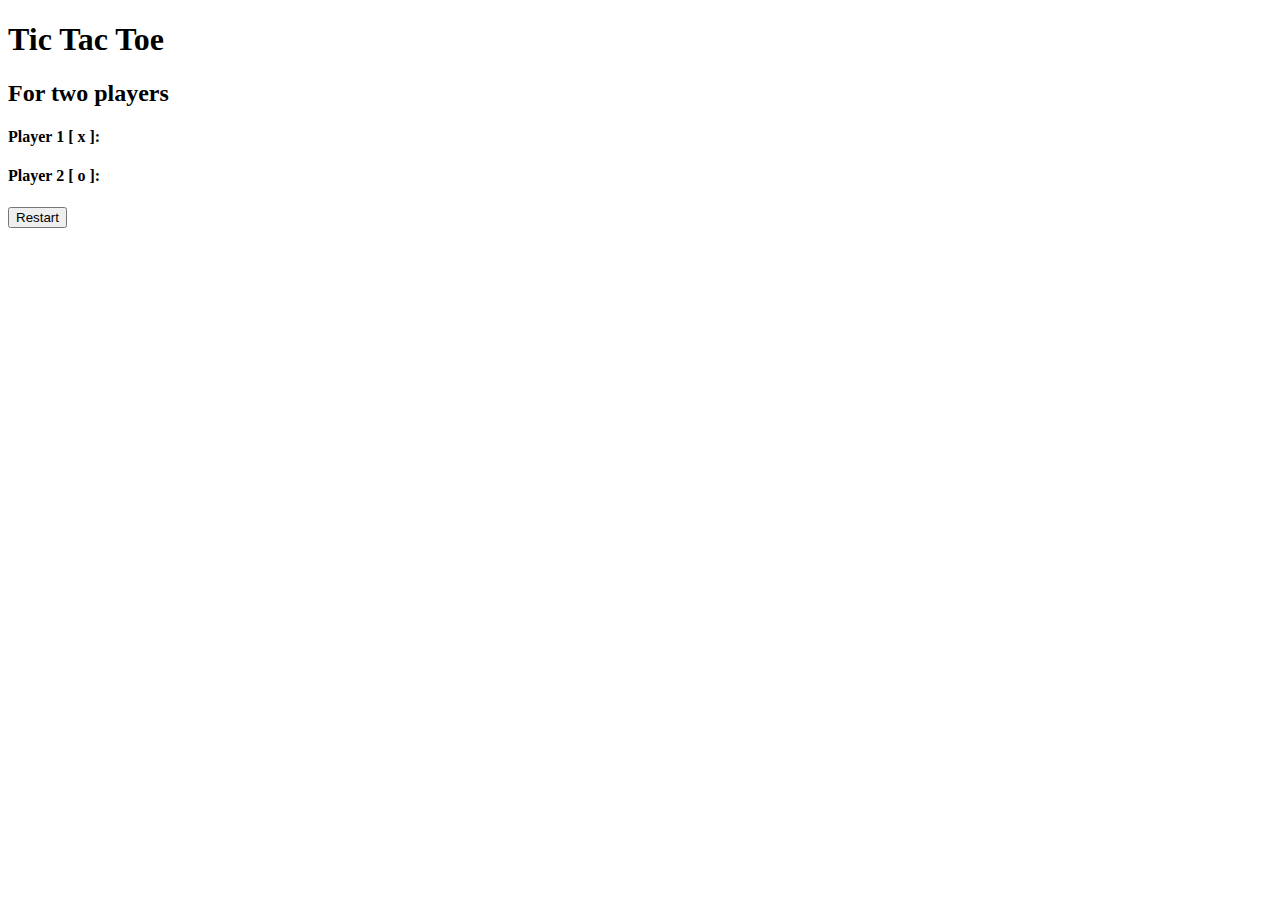
==== index.html @ 756ce1cf "changed file name to index" ====
<!DOCTYPE html>
<html>
<head>
  <title>Tic Tac Toe</title>
  <link rel="stylesheet" href="Tic-Tac-Toe.css">
</head>
<body>
  <div class="container">
    <h1>Tic Tac Toe</h1>
    <h2>For two players</h2>
    <h4>Player 1 [ <span id="x">x</span> ]:</h4>
    <h4>Player 2 [ <span id="o">o</span> ]:</h4>
    <div class="game">
      <div class="cell" data-cell></div>
      <div class="cell" data-cell></div>
      <div class="cell" data-cell></div>
      <div class="cell" data-cell></div>
      <div class="cell" data-cell></div>
      <div class="cell" data-cell></div>
      <div class="cell" data-cell></div>
      <div class="cell" data-cell></div>
      <div class="cell" data-cell></div>
    </div>
    <button class="restart-button">Restart</button>
    <p class="game-status"></p>
  </div>
  <script src="Tic-Tac-Toe.js"></script>
</body>

</html>
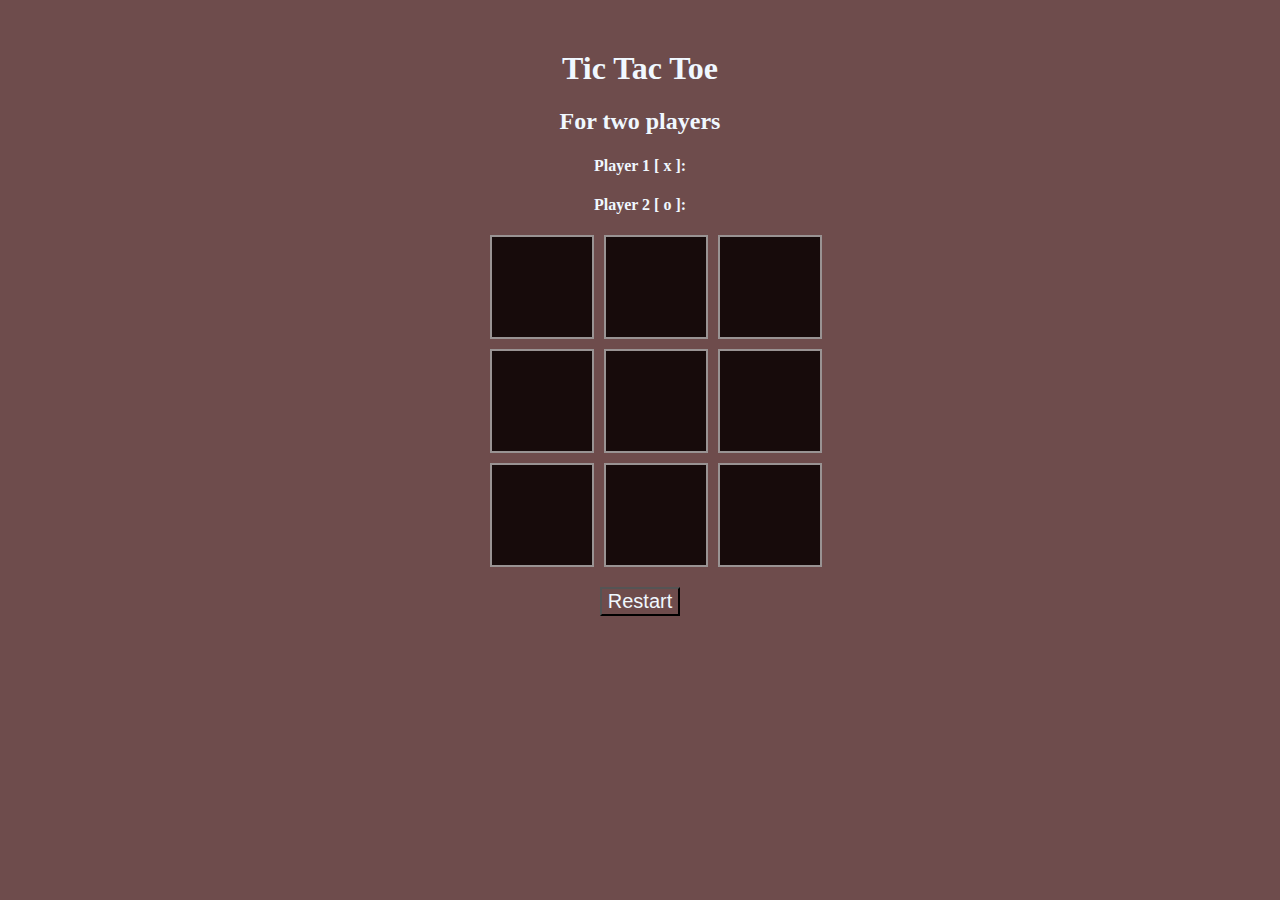
==== commit 75723907: "linked script and style file to html" ====
--- a/index.html
+++ b/index.html
@@ -2,7 +2,7 @@
 <html>
 <head>
   <title>Tic Tac Toe</title>
-  <link rel="stylesheet" href="Tic-Tac-Toe.css">
+  <link rel="stylesheet" href="style.css">
 </head>
 <body>
   <div class="container">
@@ -24,7 +24,7 @@
     <button class="restart-button">Restart</button>
     <p class="game-status"></p>
   </div>
-  <script src="Tic-Tac-Toe.js"></script>
+  <script src="script.js"></script>
 </body>
 
 </html>--- a/style.css
+++ b/style.css
@@ -0,0 +1,55 @@
+* {
+
+  background-color: rgb(110 76 76);
+  color: aliceblue;
+}
+
+.container {
+  text-align: center;
+  margin-top: 50px;
+}
+
+.game {
+  display: grid;
+  grid-template-columns: repeat(3, 1fr);
+  grid-gap: 10px;
+  width: 300px;
+  margin: 0 auto;
+}
+
+.cell {
+  width: 100px;
+  height: 100px;
+  background-color: #170b0b;
+  display: flex;
+  justify-content: center;
+  align-items: center;
+  border: 2px solid #999393;
+  cursor: pointer;
+}
+
+.cell.x::before {
+  content: "X";
+  font-size: 72px;
+  color: rgb(61, 186, 186);
+}
+
+.cell.o::before {
+  content: "O";
+  font-size: 72px;
+  color: rgb(164, 211, 46);
+}
+
+.cell:hover {
+  background-color: gray;
+}
+
+.game-status {
+  font-size: 30px;
+  margin-top: 20px;
+}
+
+.restart-button {
+  font-size: 20px;
+  margin-top: 20px;
+}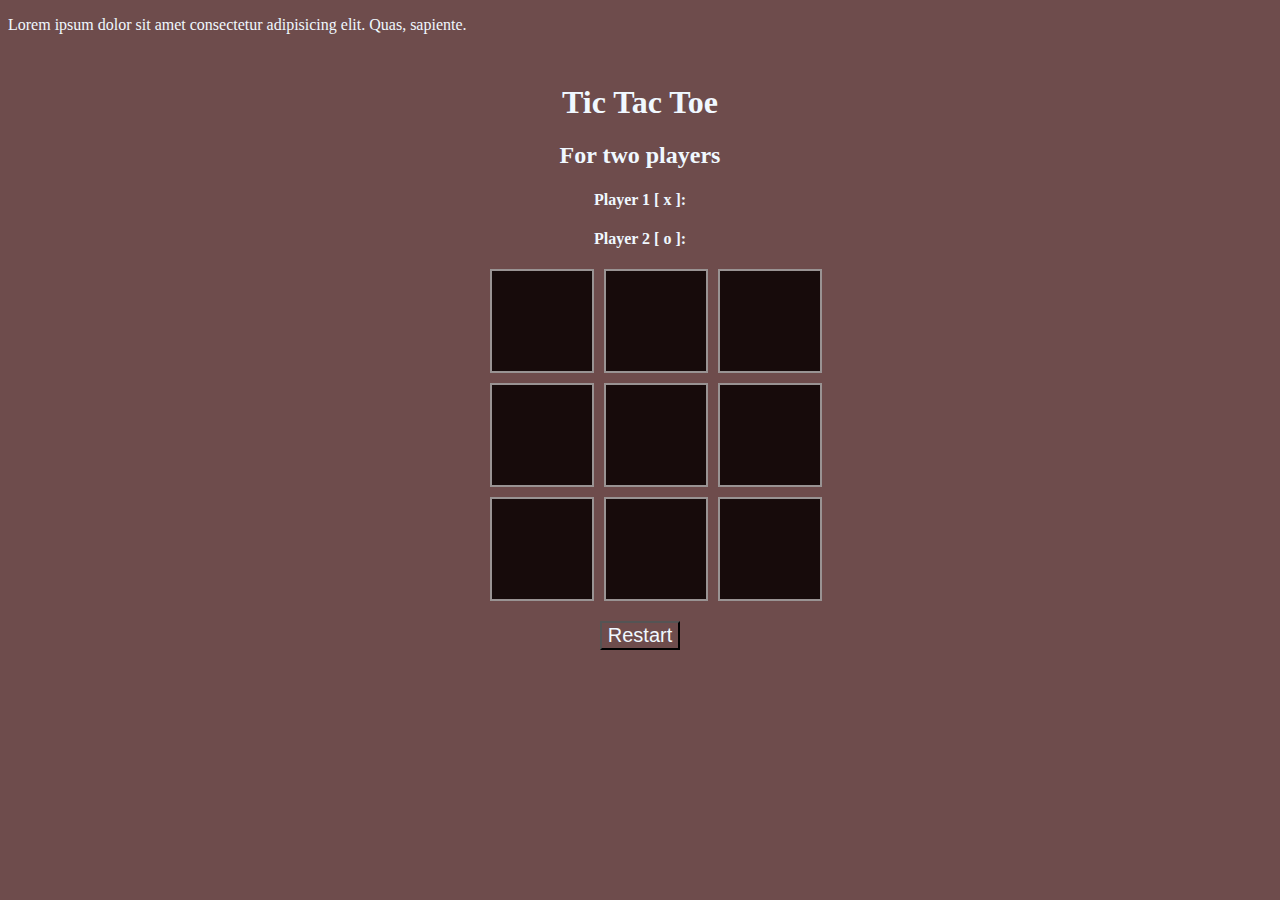
==== commit ad8ad607: "learnig git" ====
--- a/index.html
+++ b/index.html
@@ -5,6 +5,7 @@
   <link rel="stylesheet" href="style.css">
 </head>
 <body>
+  <p>Lorem ipsum dolor sit amet consectetur adipisicing elit. Quas, sapiente.</p>
   <div class="container">
     <h1>Tic Tac Toe</h1>
     <h2>For two players</h2>
